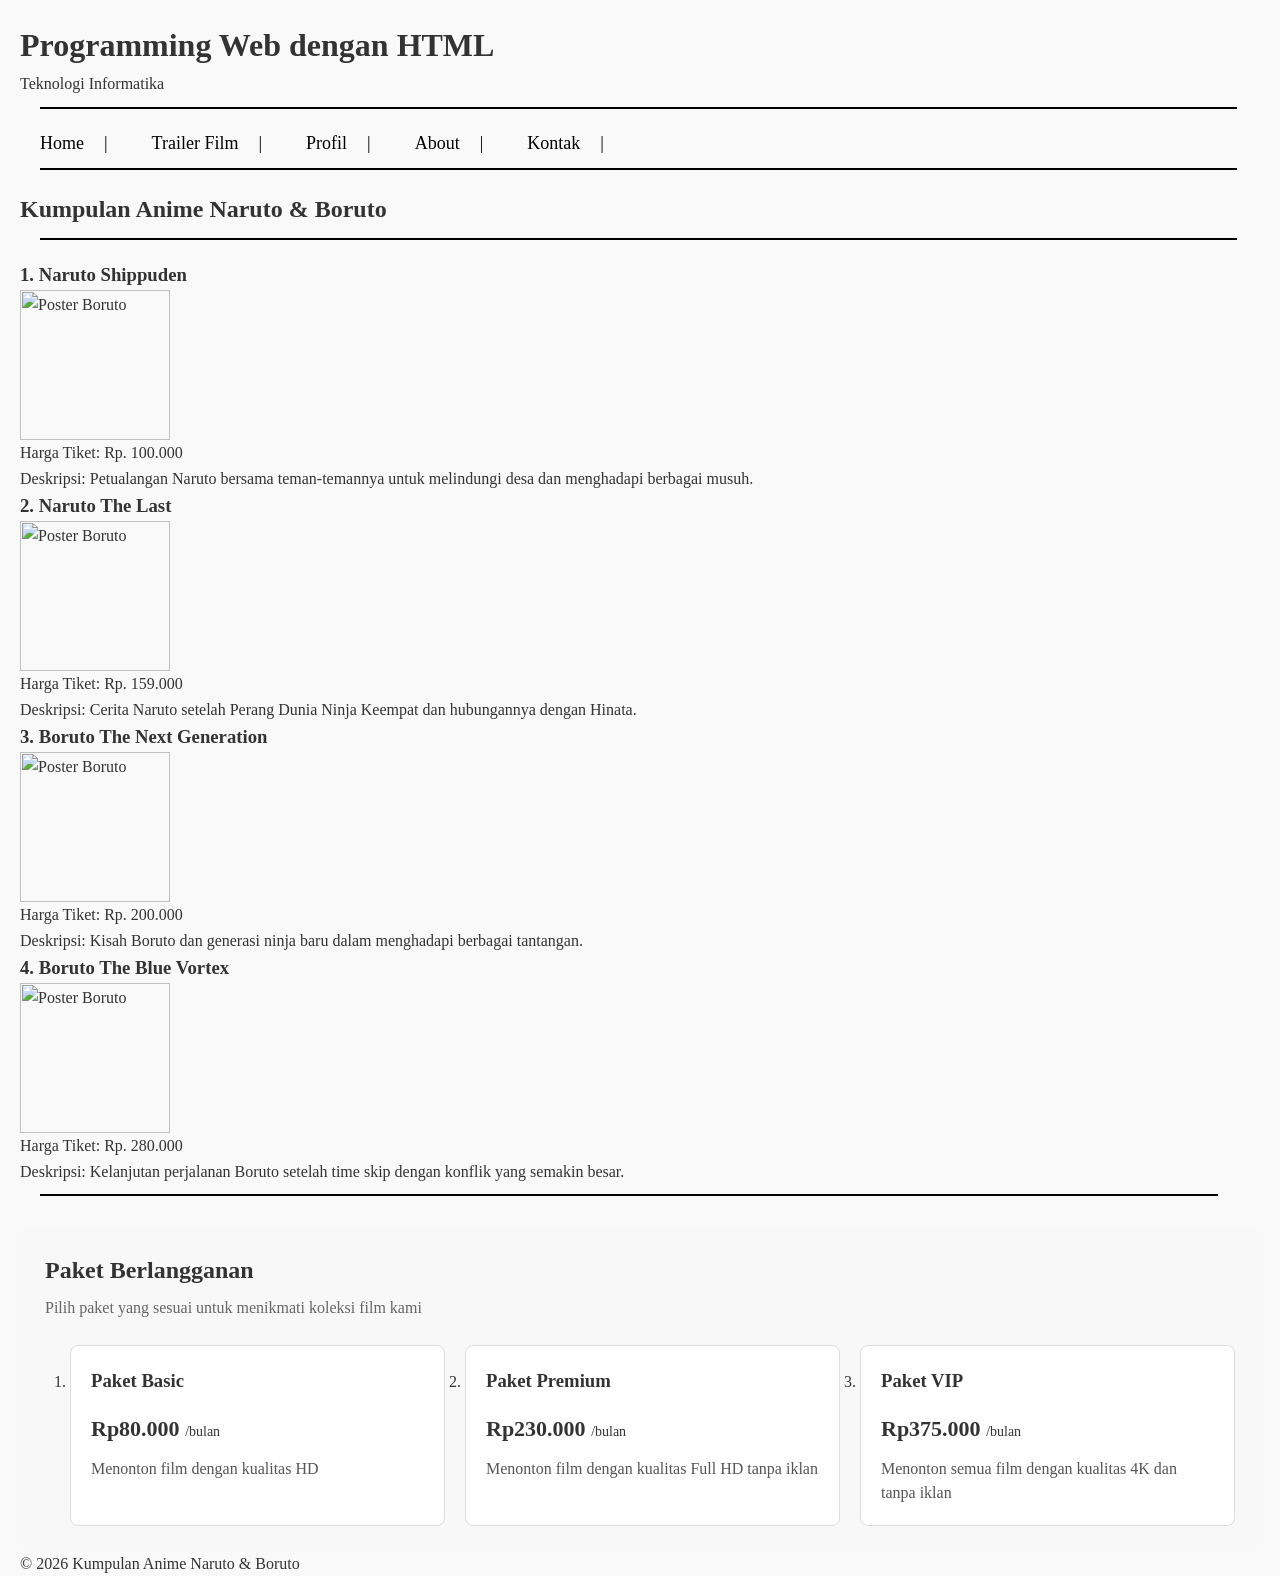
==== pert2.html @ 4931b803 "Add files via upload" ====
<html>
<head>
    <meta name="viewport" content="width=device-width, initial-scale=1.0">
    <title>Programming WEB dengan HTML</title>
    <link rel="stylesheet" href="style.css">

    <style>
        .line {
            width: 95%;
            border: none;
            border-top: 2px solid black;
            margin-top: 10px;
            margin-left: 20px;
        }

        body {
            font-family: 'Times New Roman', sans-serif;
            margin: 0;
            padding: 0;
        }

        .header {
            text-align: left;
            margin-left: 20px;
            margin-top: 20px;
        }

        .menu {
            margin-top: 20px;
            margin-left: 20px;
            text-align: left;
        }

        .menu a {
            text-decoration: none;
            color: black;
            padding: 0 20px;
            font-size: 18px;
        }

        .menu a:not(:last-child)::after {
            content: "|";
            margin-left: 20px;
        }

        .content {
            text-align: left;
            margin-top: 20px;
            padding: 0 20px;
        }

        .footer {
            text-align: left;
            margin-top: 40px;
            margin-left: 20px;
            font-style: italic;
        }
    </style>
</head>

<body>

    <div class="header">
        <h1>Programming Web dengan HTML</h1>
        <p>Teknologi Informatika</p>
        <hr class="line">
    </div>

    <div class="menu">
        <a href="pert2.html">Home</a>
        <a href="pert4.html">Trailer Film</a>
        <a href="profil.html">Profil</a>
        <a href="about.html">About</a>
        <a href="kontak.html">Kontak</a>
        <hr class="line">
    </div>

    <div class="header">
        <h2>Kumpulan Anime Naruto & Boruto</h2>
        <hr class="line">
    </div>

    <div class="content">

        <h3>1. Naruto Shippuden</h3>
        <img src="image/sippuden.jpeg" width="150" alt="Poster Boruto">
        <p>Harga Tiket: Rp. 100.000</p>
        <p>Deskripsi: Petualangan Naruto bersama teman-temannya untuk melindungi desa dan menghadapi berbagai musuh.</p>

        <h3>2. Naruto The Last</h3>
        <img src="image/thelast.jpeg" width="150" alt="Poster Boruto">
        <p>Harga Tiket: Rp. 159.000</p>
        <p>Deskripsi: Cerita Naruto setelah Perang Dunia Ninja Keempat dan hubungannya dengan Hinata.</p>

        <h3>3. Boruto The Next Generation</h3>
        <img src="image/boruto.jpeg" width="150" alt="Poster Boruto">
        <p>Harga Tiket: Rp. 200.000</p>
        <p>Deskripsi: Kisah Boruto dan generasi ninja baru dalam menghadapi berbagai tantangan.</p>

        <h3>4. Boruto The Blue Vortex</h3>
        <img src="image/vortex.jpeg" width="150" alt="Poster Boruto">
        <p>Harga Tiket: Rp. 280.000</p>
        <p>Deskripsi: Kelanjutan perjalanan Boruto setelah time skip dengan konflik yang semakin besar.</p>

    <hr class="line">

        <div class="paket">
            <h2>Paket Berlangganan</h2>
            <p class="subjudul">Pilih paket yang sesuai untuk menikmati koleksi film kami</p>

            <ol>
                <li class="paket-item">
                    <h3>Paket Basic</h3>
                    <p class="harga">Rp80.000 <small>/bulan</small></p>
                    <p>Menonton film dengan kualitas HD</p>
                </li>

                <li class="paket-item">
                    <h3>Paket Premium</h3>
                    <p class="harga">Rp230.000 <small>/bulan</small></p>
                    <p>Menonton film dengan kualitas Full HD tanpa iklan</p>
                </li>

                <li class="paket-item">
                    <h3>Paket VIP</h3>
                    <p class="harga">Rp375.000 <small>/bulan</small></p>
                    <p>Menonton semua film dengan kualitas 4K dan tanpa iklan</p>
                </li>
            </ol>
        </div>

        <p>&copy; 2026 Kumpulan Anime Naruto & Boruto</p>

    </div>

</body>
</html>
---- style.css ----
/* Reset Default Margin/Padding */
* {
    margin: 0;
    padding: 0;
    box-sizing: border-box;
}

/* Global Styles */
body {
    font-family: 'Arial', sans-serif;
    line-height: 1.6;
    background-color: #f9f9f9;
    color: #333;
    padding: 20px;
}

/* Container */
.container {
    width: 80%;
    max-width: 900px;
    margin: 0 auto;
    background-color: #fff;
    padding: 20px;
    border-radius: 8px;
    box-shadow: 0 4px 8px rgba(0, 0, 0, 0.1);
}

/* Header/Profile */
.profile {
    text-align: center;
    margin-bottom: 40px;
}

.profile-img {
    width: 150px;
    height: 150px;
    border-radius: 50%;
    margin-bottom: 20px;
}

.profile h1 {
    font-size: 32px;
    color: #333;
}

.profile .job-title {
    font-size: 18px;
    color: #007bff;
    margin-bottom: 10px;
}

.profile .bio {
    font-size: 16px;
    color: #555;
    max-width: 80%;
    margin: 0 auto;
}

/* Section Styling */
section {
    margin-bottom: 30px;
}

h2 {
    font-size: 24px;
    color: #333;
    margin-bottom: 10px;
}

/* Kontak Info */
.contact-info ul {
    list-style: none;
    padding: 0;
}

.contact-info ul li {
    font-size: 16px;
    margin-bottom: 8px;
}

.contact-info ul li a {
    color: #007bff;
    text-decoration: none;
}

.contact-info ul li a:hover {
    text-decoration: underline;
}

/* Pendidikan */
.education ul {
    list-style: none;
    padding: 0;
}

.education ul li {
    font-size: 16px;
    margin-bottom: 8px;
}

/* Keterampilan */
.skills ul {
    list-style: none;
    padding: 0;
}

.skills ul li {
    font-size: 16px;
    margin-bottom: 8px;
}

/* Footer */
footer {
    text-align: center;
    margin-top: 40px;
    padding: 10px;
    background-color: #333;
    color: #fff;
    border-radius: 8px;
}

footer p {
    font-size: 14px;
}

.paket {
    margin-top: 30px;
    padding: 25px;
    background-color: #f8f8f8;
    border-radius: 10px;
}

.paket h2 {
    margin-top: 0;
    margin-bottom: 5px;
}

.subjudul {
    color: #666;
    margin-bottom: 25px;
}

.paket ol {
    display: flex;
    gap: 20px;
    padding-left: 25px;
    margin: 0;
}

.paket-item {
    flex: 1;
    padding: 20px;
    background-color: white;
    border: 1px solid #ddd;
    border-radius: 8px;
}

.paket-item h3 {
    margin-top: 0;
    margin-bottom: 15px;
}

.harga {
    font-size: 22px;
    font-weight: bold;
    margin: 10px 0;
}

.harga small {
    font-size: 14px;
    font-weight: normal;
}

.paket-item p:last-child {
    color: #555;
    line-height: 1.5;
}
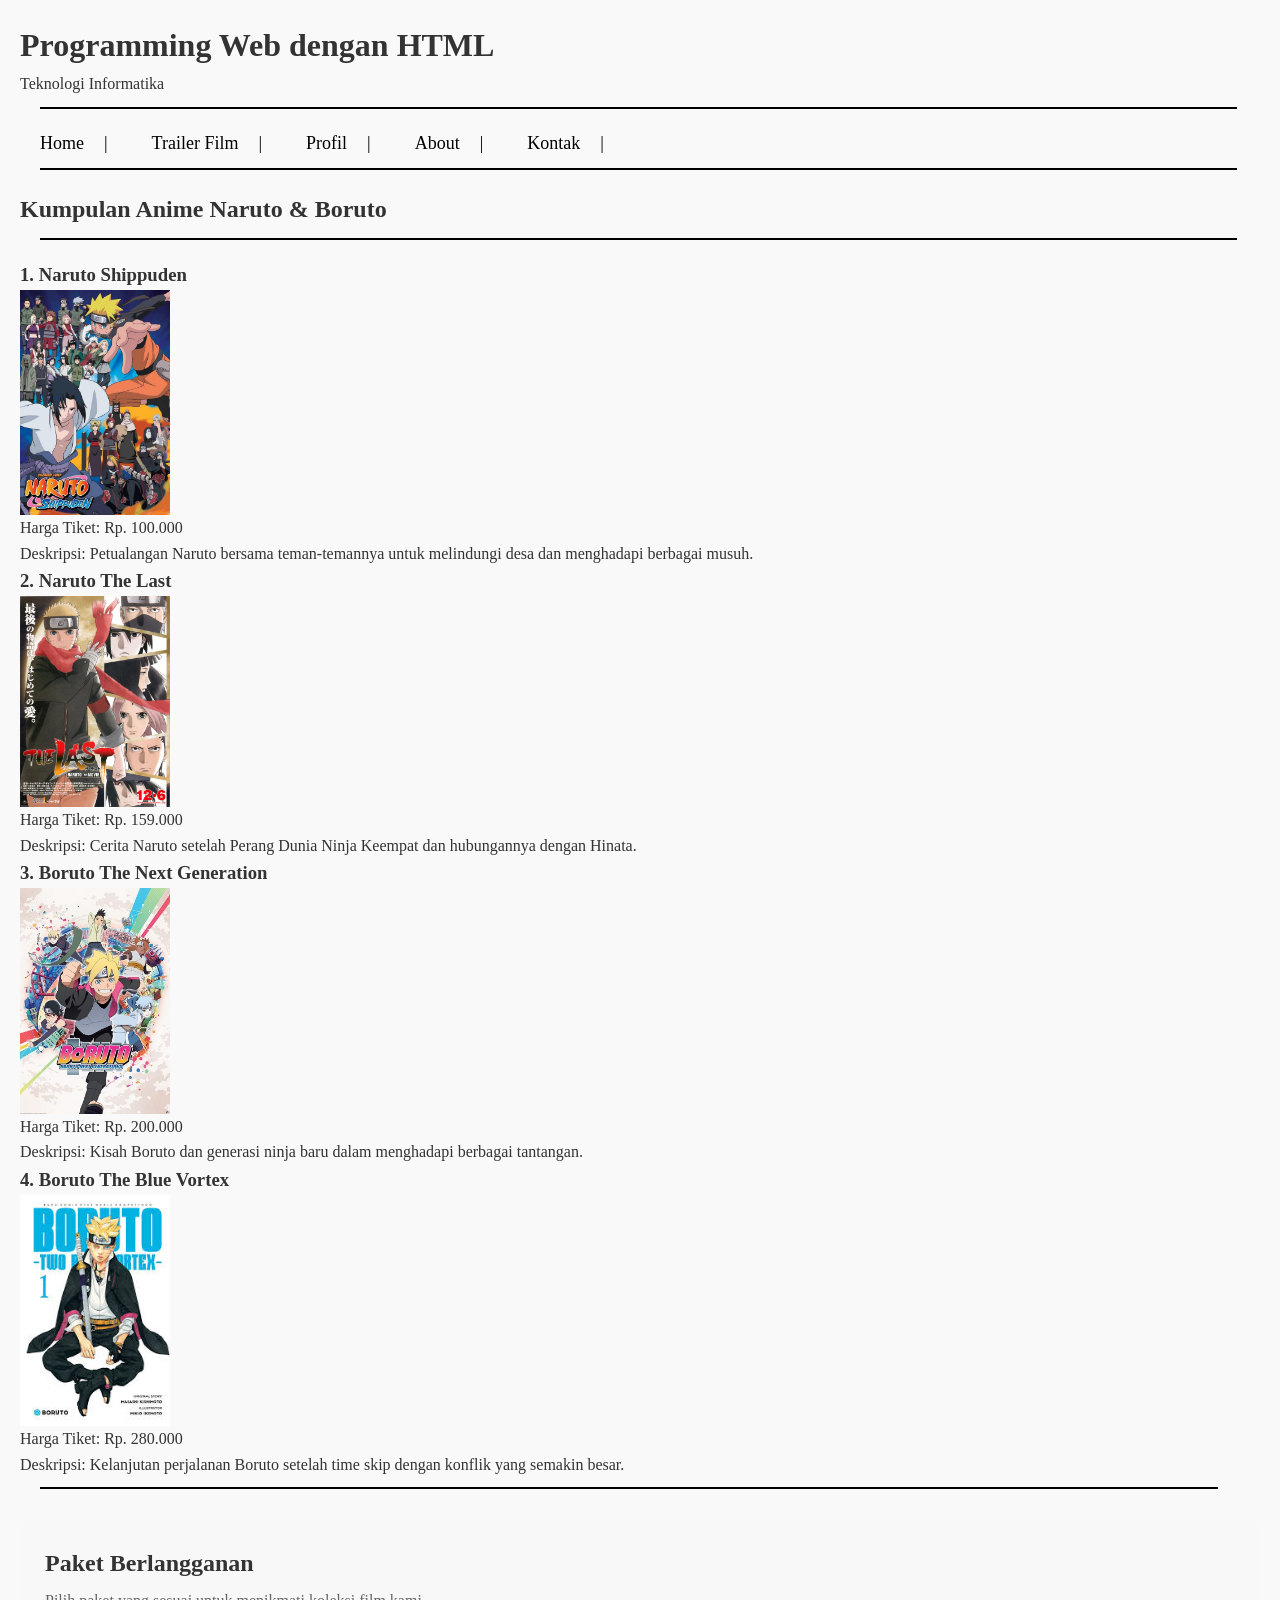
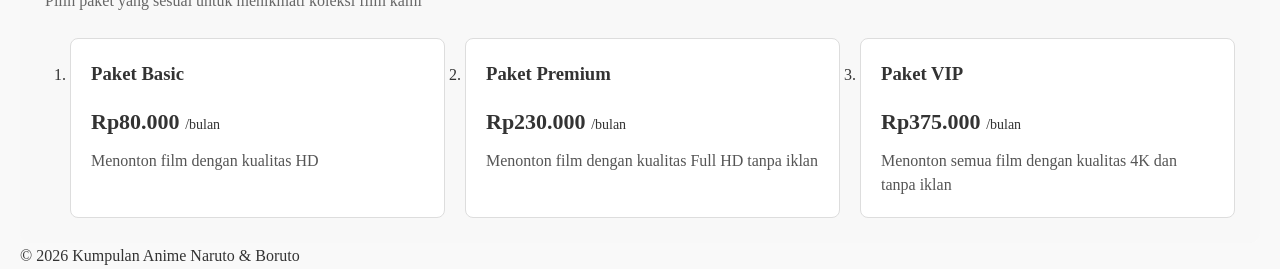
==== commit 39868f7c: "pert2.html" ====
--- a/pert2.html
+++ b/pert2.html
@@ -83,22 +83,22 @@
     <div class="content">
 
         <h3>1. Naruto Shippuden</h3>
-        <img src="image/sippuden.jpeg" width="150" alt="Poster Boruto">
+        <img src="sippuden.jpeg" width="150" alt="Poster Boruto">
         <p>Harga Tiket: Rp. 100.000</p>
         <p>Deskripsi: Petualangan Naruto bersama teman-temannya untuk melindungi desa dan menghadapi berbagai musuh.</p>
 
         <h3>2. Naruto The Last</h3>
-        <img src="image/thelast.jpeg" width="150" alt="Poster Boruto">
+        <img src="thelast.jpeg" width="150" alt="Poster Boruto">
         <p>Harga Tiket: Rp. 159.000</p>
         <p>Deskripsi: Cerita Naruto setelah Perang Dunia Ninja Keempat dan hubungannya dengan Hinata.</p>
 
         <h3>3. Boruto The Next Generation</h3>
-        <img src="image/boruto.jpeg" width="150" alt="Poster Boruto">
+        <img src="boruto.jpeg" width="150" alt="Poster Boruto">
         <p>Harga Tiket: Rp. 200.000</p>
         <p>Deskripsi: Kisah Boruto dan generasi ninja baru dalam menghadapi berbagai tantangan.</p>
 
         <h3>4. Boruto The Blue Vortex</h3>
-        <img src="image/vortex.jpeg" width="150" alt="Poster Boruto">
+        <img src="vortex.jpeg" width="150" alt="Poster Boruto">
         <p>Harga Tiket: Rp. 280.000</p>
         <p>Deskripsi: Kelanjutan perjalanan Boruto setelah time skip dengan konflik yang semakin besar.</p>
 
@@ -134,4 +134,4 @@
     </div>
 
 </body>
-</html>+</html>
